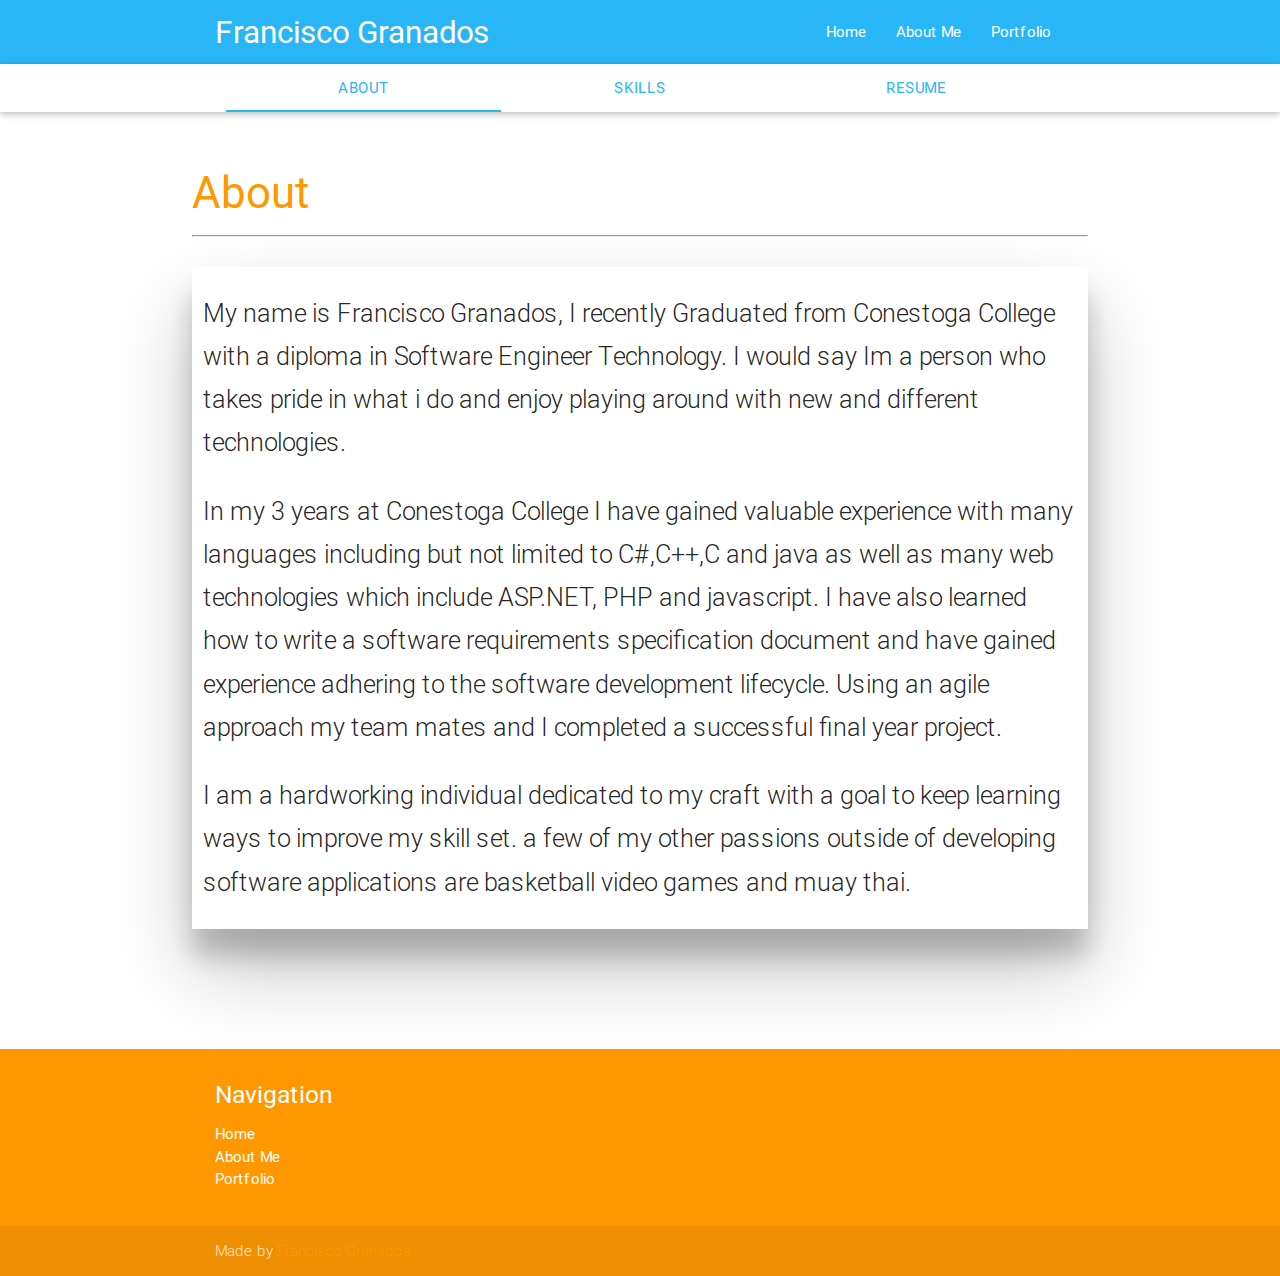
==== francisco granados/about.html @ f1b1ee7c "bug fix overwriting cs" ====
<html>
<head>
  <meta http-equiv="Content-Type" content="text/html; charset=UTF-8"/>
  <meta name="viewport" content="width=device-width, initial-scale=1, maximum-scale=1.0, user-scalable=no"/>
  <title>About Francisco Granados</title>
  <meta name="description" content="As an aspiring Software Developer I am invigorated by new challenges, 
  I ensure to use appropriate methods to solve problems and vigorously test my solutions">
<link rel="shortcut icon" href="img/matrix.png">
  <!-- CSS  -->
  <link href="css/materialize.min.css" type="text/css" rel="stylesheet" media="screen,projection"/>
  <link href="css/style.css" type="text/css" rel="stylesheet" media="screen,projection"/>
</head>
<body>
  <nav class="light-blue lighten-1">
    <div class="container">
      <div class="nav-wrapper"><a id="logo-container" href="#" class="brand-logo">Francisco Granados</a>
        <ul id="nav-mobile" class="right side-nav">
          <li><a href="index.html">Home</a></li>
		  <li><a href="about.html">About Me</a></li>
		  <li><a href="portfolio.html">Portfolio</a></li>
        </ul><a href="#" data-activates="nav-mobile" class="button-collapse"><i class="mdi-navigation-menu"></i></a>
      </div>
	  
    </div>
  </nav>
  <div class="row white z-depth-1 pin-top">
  <div class="container">
  <div class="col s12">
	<ul class="tabs">
	  <li class="tab col s4"><a href="#about">About</a></li>
	  <li class="tab col s4"><a href="#skills">Skills</a></li>
	  <li class="tab col s4"><a href="#resume">Resume</a></li>
	</ul>
  </div>
  </div>
  </div>



  <div class="container">
    <div class="section">

      <!--   Icon Section   -->
      <div class="row">

        <div id='about'>
		   <div class="row">
            <h3 class="header orange-text">About</h3>
             <hr><br>
			<div class="col s12 m12 z-depth-5">
			<p class="flow-text">  My name is Francisco Granados, I recently Graduated from Conestoga College with a diploma in Software Engineer Technology.
			I would say Im a person who takes pride in what i do and enjoy playing around with new and different technologies.</p>
			<p class="flow-text">			
			In my 3 years at Conestoga College I have gained valuable experience with many languages including but not limited to C#,C++,C and java as well as 
			many web technologies which include ASP.NET, PHP and javascript. I have also learned how to write a software requirements specification document 
			and have gained experience adhering to the software development lifecycle. Using an agile approach my team mates and I completed a successful final 
			year project. 
			</p>
			<p class="flow-text">
			I am a hardworking individual dedicated to my craft with a goal to keep learning ways to improve my skill set. a few of my other passions outside 
			of developing software applications are basketball video games and muay thai.
			</p>
			</div>
			</div>
		</div>
		 <div id='resume'class="col s12 m12">
		 <h3 class="header orange-text">Resume</h3>
             <hr><br>
		 <iframe class="hide-on-small-and-down"  width="100%" height="1100px" src="FranciscoGranados.html"></iframe>
		 </div>
		 
		 
		<!-- Skills -->
		<div id="skills" class="col s12">
			<div class="row">
				<h3 class="header orange-text">Skills</h3>
				<hr><br>
				<div>
					<div class="col s3 l3 m3 skills-div">
						<span>Platforms: </span>
					</div>
					<div class="col s9 m9 l9 skills-div">
						Linux (CentOS, Ubuntu), Windows 7/8.
					</div>
					<div class="clearfix"></div>
					<div class="col s3 l3 m3 skills-div">
						<span>Programming: </span>
					</div>
					<div class="col s9 m9 l9 skills-div">
						Python (Django), PHP, Bash, Java, C# and ASP.NET, C, C++
					</div>
					<div class="clearfix"></div>
					<div class="col s3 l3 m3 skills-div">
						<span>Databases: </span>
					</div>
					<div class="col s9 m9 l9 skills-div">
						MySQL, Postgres, SQL Server 2008/2012.
					</div>
					<div class="clearfix"></div>
					<div class="col s3 l3 m3 skills-div">
						<span>Softwares: </span>
					</div>
					<div class="col s9 m9 l9 skills-div">
						WHM/cPanel, Apache, VMWare Workstation, Oracle VM, VMWare(vSphere, vClient)<br />
						Git, Webmaster Tools, Google Analytics, Tomcat, MySQL Workbench, Visual Studio, Visio etc.
					</div>
					<div class="clearfix"></div>
					<div class="col s3 l3 m3 skills-div">
						<span>Web: </span>
					</div>
					<div class="col s9 m9 l9 skills-div">
						HTML, CSS, javascript, jQuery, Ajax, Bootstrap, Materializecss,<br />
					</div>
					<div class="clearfix"></div>
					<div class="col s3 l3 m3 skills-div">
						<span>CMS: </span>
					</div>
					<div class="col s9 m9 l9 skills-div">
						WordPress, Django CMS.
					</div>
				</div>
			</div>
			<br>
		</div>
      </div>
      
    </div>
    <br><br>

  </div>

  <footer class="orange">
    <div class="container">
      <div class="row">
        <div class="col l6 s12">
        </div>

        <div class="col l3 s12">
          <h5 class="white-text">Navigation</h5>
          <ul>
			<li><a class="white-text"  href="index.html">Home</a></li>
			<li><a class="white-text"  href="about.html">About Me</a></li>
			<li><a class="white-text"  href="portfolio.html">Portfolio</a></li>
          </ul>
        </div>
      </div>
    </div>
    <div class="footer-copyright">
      <div class="container">
      Made by <a class="orange-text lighten-3" href="http://materializecss.com">Francisco Granados</a>
      </div>
    </div>
  </footer>   


  <!--  Scripts-->
  <script src="https://code.jquery.com/jquery-2.1.1.min.js"></script>
  <script src="js/materialize.js"></script>
  <script src="js/init.js"></script>

  </body>
</html>
---- francisco granados/css/style.css ----
/* Custom Stylesheet */
/**
 * Use this file to override Materialize files so you can update
 * the core Materialize files in the future
 *
 * Made By MaterializeCSS.com
 */

.icon-block {
  padding: 0 15px;
}

.card-reveal{
width:100%;
}

.tabs li.tab a{
	color:#29b6f6;
}
.tabs .indicator{
	background-color:#29b6f6;
}

ul.tabs li.tab a:hover {
  color: #b3e5fc;
}
.error
{
	background:#000;
	width:60%;
	height:250px;
	border-top:solid grey 20px;
	border-left: solid grey 5px;
	border-right: solid grey 5px;
}
.error-left
{
	margin-top:15%;
	padding: 10px;
}
.white
{
	color:#fff;
}
.error-center
{
  display: flex;
  justify-content: center;
  align-items: center;
  margin-top:100px;
}
.typed-cursor
{
	display:none;
}
#typed:after
{
 visibility: visible;
  content: '';
  background-color: #d4f8e3;
  display: inline-block;
  position: relative;
  width: 0.5em;
  height: 1em;
  top: 5px;
  margin-left: 0;
  -moz-box-shadow: -2px 0 0px rgba(0, 0, 225, 0.4), -1px 0 3px rgba(103, 171, 236, 0.6), 1px 0 4px rgba(69, 112, 204, 0.5);
  -webkit-box-shadow: -2px 0 0px rgba(0, 0, 225, 0.4), -1px 0 3px rgba(103, 171, 236, 0.6), 1px 0 4px rgba(69, 112, 204, 0.5);
  box-shadow: -2px 0 0px rgba(0, 0, 225, 0.4), -1px 0 3px rgba(103, 171, 236, 0.6), 1px 0 4px rgba(69, 112, 204, 0.5);
  -moz-animation: flicker 0.1s steps(2, start) infinite, ready 1s steps(2, start) 25s infinite;
  -webkit-animation: flicker 0.1s steps(2, start) infinite, ready 1s steps(2, start) 25s infinite;
  animation: flicker 0.1s steps(2, start) infinite, ready 1s steps(2, start) 25s infinite;
  }
  
  .back-color
  {
  
background: #cb60b3; /* Old browsers */
background: -moz-linear-gradient(top,  #cb60b3 7%, #ad1283 52%, #de47ac 88%); /* FF3.6+ */
background: -webkit-gradient(linear, left top, left bottom, color-stop(7%,#cb60b3), color-stop(52%,#ad1283), color-stop(88%,#de47ac)); /* Chrome,Safari4+ */
background: -webkit-linear-gradient(top,  #cb60b3 7%,#ad1283 52%,#de47ac 88%); /* Chrome10+,Safari5.1+ */
background: -o-linear-gradient(top,  #cb60b3 7%,#ad1283 52%,#de47ac 88%); /* Opera 11.10+ */
background: -ms-linear-gradient(top,  #cb60b3 7%,#ad1283 52%,#de47ac 88%); /* IE10+ */
background: linear-gradient(to bottom,  #cb60b3 7%,#ad1283 52%,#de47ac 88%); /* W3C */
filter: progid:DXImageTransform.Microsoft.gradient( startColorstr='#cb60b3', endColorstr='#de47ac',GradientType=0 ); /* IE6-9 */

 }
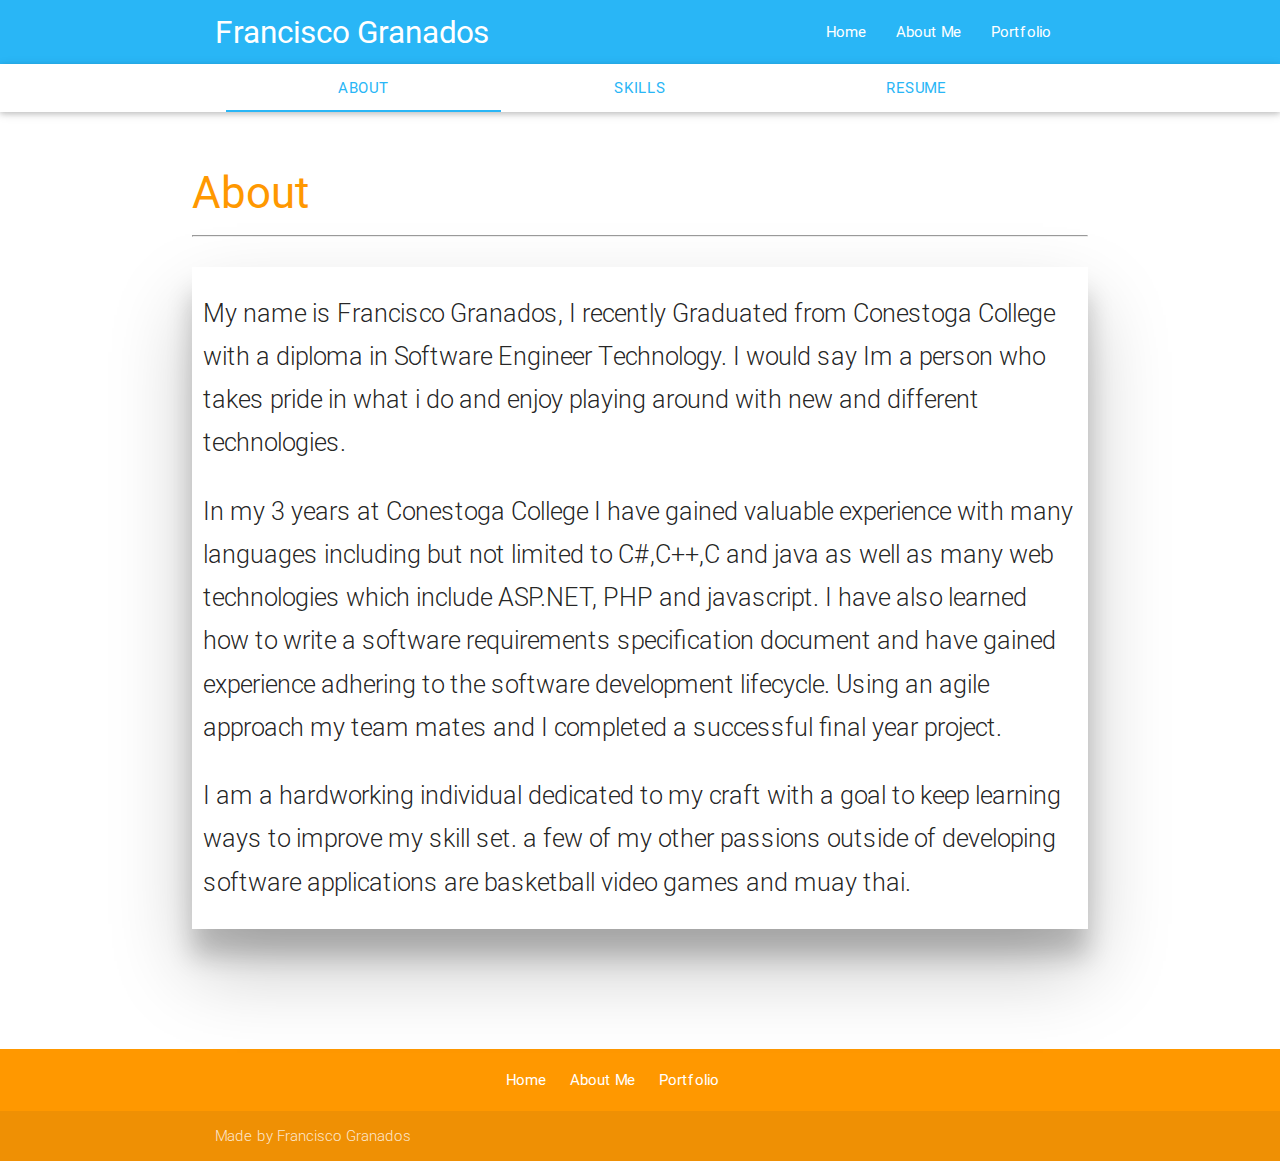
==== commit b22ffd44: "fixed footer" ====
--- a/francisco granados/about.html
+++ b/francisco granados/about.html
@@ -132,25 +132,22 @@
   <footer class="orange">
     <div class="container">
       <div class="row">
-        <div class="col l6 s12">
-        </div>
-
-        <div class="col l3 s12">
-          <h5 class="white-text">Navigation</h5>
-          <ul>
-			<li><a class="white-text"  href="index.html">Home</a></li>
-			<li><a class="white-text"  href="about.html">About Me</a></li>
-			<li><a class="white-text"  href="portfolio.html">Portfolio</a></li>
+  
+        <div class="col m8 offset-m4">
+          <ul class='display-inline-li'>
+			<li class='display-inline-li'><a class="white-text"  href="index.html">Home</a></li>
+			<li class='display-inline-li'><a class="white-text"  href="about.html">About Me</a></li>
+			<li class='display-inline-li'><a class="white-text"  href="portfolio.html">Portfolio</a></li>
           </ul>
         </div>
       </div>
     </div>
     <div class="footer-copyright">
       <div class="container">
-      Made by <a class="orange-text lighten-3" href="http://materializecss.com">Francisco Granados</a>
+      Made by Francisco Granados
       </div>
     </div>
-  </footer>   
+  </footer> 
 
 
   <!--  Scripts-->
--- a/francisco granados/css/style.css
+++ b/francisco granados/css/style.css
@@ -84,4 +84,10 @@
 background: linear-gradient(to bottom,  #cb60b3 7%,#ad1283 52%,#de47ac 88%); /* W3C */
 filter: progid:DXImageTransform.Microsoft.gradient( startColorstr='#cb60b3', endColorstr='#de47ac',GradientType=0 ); /* IE6-9 */
 
- }+ }
+ 
+ .display-inline-li{
+ display: inline;
+list-style-type: none;
+padding-right: 20px;
+}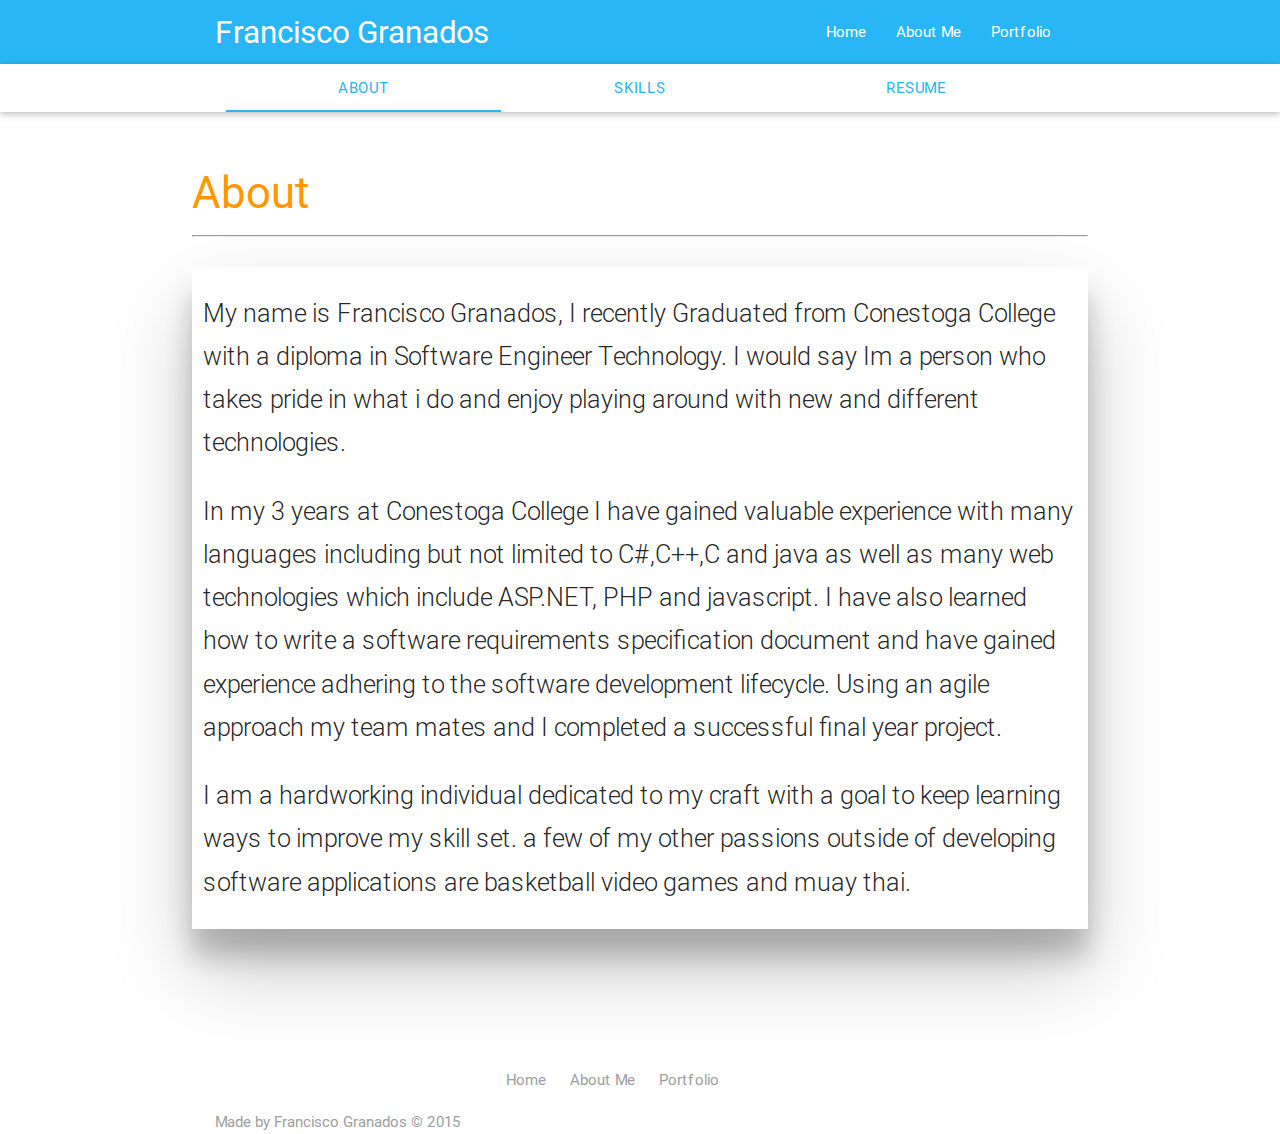
==== commit c27480b4: "change look of footer" ====
--- a/francisco granados/about.html
+++ b/francisco granados/about.html
@@ -129,23 +129,25 @@
 
   </div>
 
-  <footer class="orange">
+  <footer class="white">
     <div class="container">
       <div class="row">
   
         <div class="col m8 offset-m4">
           <ul class='display-inline-li'>
-			<li class='display-inline-li'><a class="white-text"  href="index.html">Home</a></li>
-			<li class='display-inline-li'><a class="white-text"  href="about.html">About Me</a></li>
-			<li class='display-inline-li'><a class="white-text"  href="portfolio.html">Portfolio</a></li>
+			<li class='display-inline-li'><a class="grey-text"  href="/">Home</a></li>
+			<li class='display-inline-li'><a class="grey-text"  href="about.html">About Me</a></li>
+			<li class='display-inline-li'><a class="grey-text"  href="portfolio.html">Portfolio</a></li>
           </ul>
         </div>
       </div>
     </div>
-    <div class="footer-copyright">
+    <div>
       <div class="container">
-      Made by Francisco Granados
+	  <div class="grey-text">
+      Made by Francisco Granados &copy 2015
       </div>
+	  </div>
     </div>
   </footer> 
 
@@ -155,5 +157,6 @@
   <script src="js/materialize.js"></script>
   <script src="js/init.js"></script>
 
+
   </body>
 </html>--- a/francisco granados/css/style.css
+++ b/francisco granados/css/style.css
@@ -24,15 +24,19 @@
 ul.tabs li.tab a:hover {
   color: #b3e5fc;
 }
+
+
 .error
 {
-	background:#000;
+	background:black !important;
 	width:60%;
-	height:250px;
-	border-top:solid grey 20px;
-	border-left: solid grey 5px;
-	border-right: solid grey 5px;
+	border-top:solid #A8A8A8  20px;
+	border-left: solid #A8A8A8 5px;
+	border-right: solid #A8A8A8 5px;
+	padding-bottom: 2%;
+	top:20% !important;
 }
+/*
 .error-left
 {
 	margin-top:15%;
@@ -49,6 +53,7 @@
   align-items: center;
   margin-top:100px;
 }
+*/
 .typed-cursor
 {
 	display:none;
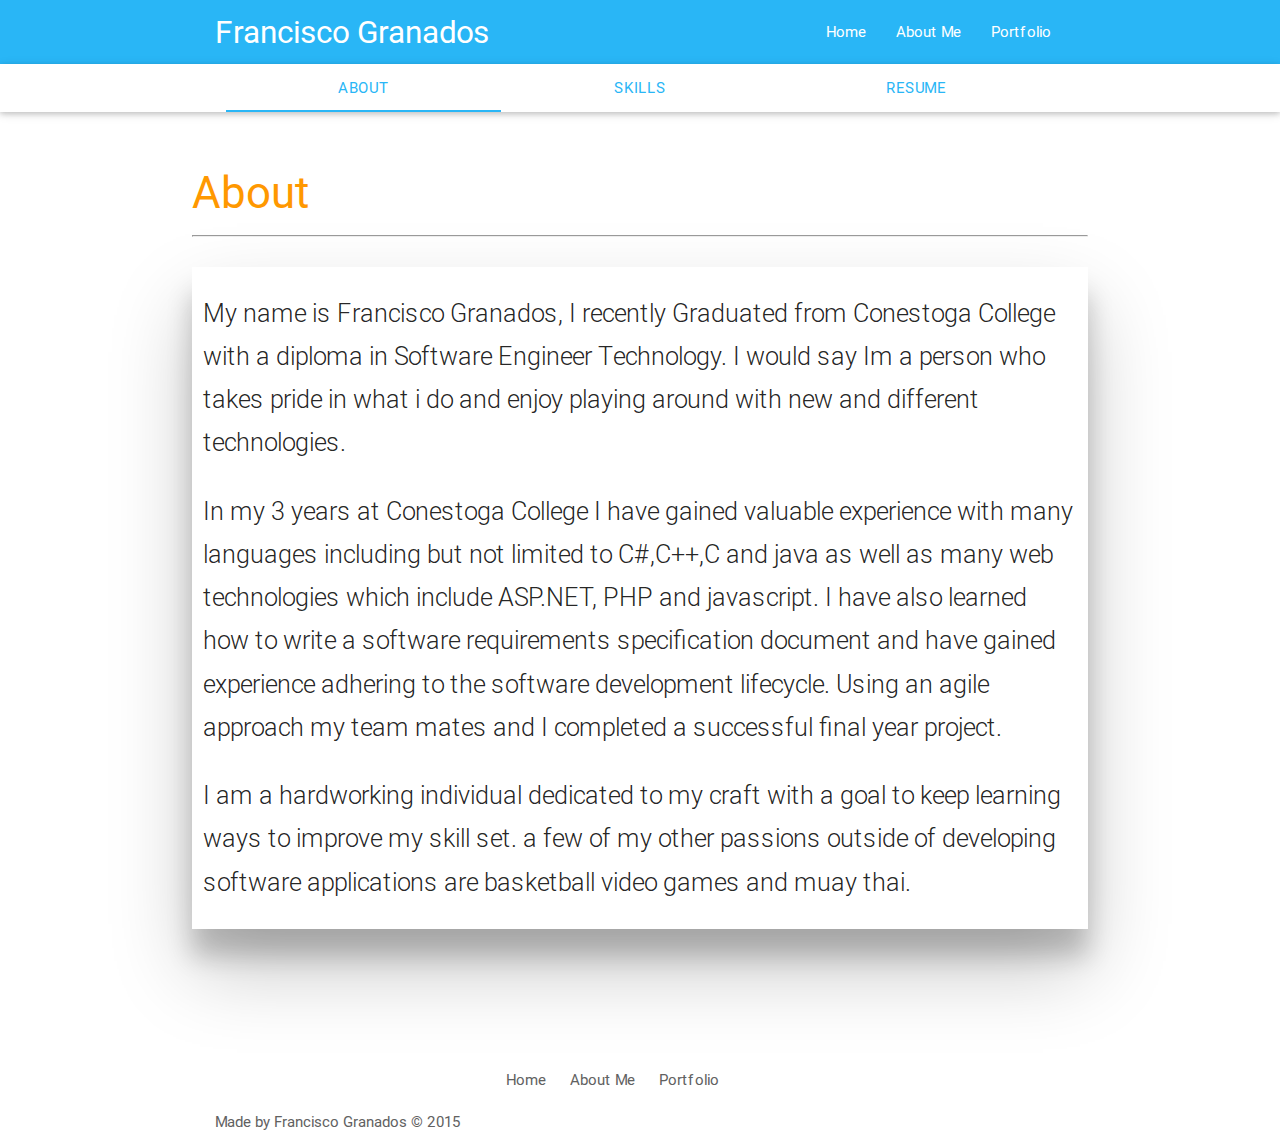
==== commit 1dc1e695: "added bing web master authorization changed color on footer links" ====
--- a/francisco granados/about.html
+++ b/francisco granados/about.html
@@ -13,7 +13,7 @@
 <body>
   <nav class="light-blue lighten-1">
     <div class="container">
-      <div class="nav-wrapper"><a id="logo-container" href="#" class="brand-logo">Francisco Granados</a>
+      <div class="nav-wrapper"><a id="logo-container" href="/" class="brand-logo">Francisco Granados</a>
         <ul id="nav-mobile" class="right side-nav">
           <li><a href="index.html">Home</a></li>
 		  <li><a href="about.html">About Me</a></li>
@@ -87,7 +87,7 @@
 						<span>Programming: </span>
 					</div>
 					<div class="col s9 m9 l9 skills-div">
-						Python (Django), PHP, Bash, Java, C# and ASP.NET, C, C++
+						Python, PHP, Bash, Java, C#,ASP.NET, C and C++
 					</div>
 					<div class="clearfix"></div>
 					<div class="col s3 l3 m3 skills-div">
@@ -101,7 +101,7 @@
 						<span>Softwares: </span>
 					</div>
 					<div class="col s9 m9 l9 skills-div">
-						WHM/cPanel, Apache, VMWare Workstation, Oracle VM, VMWare(vSphere, vClient)<br />
+						WHM/cPanel, Apache, VMWare Workstation, Oracle VM, VMWare<br />
 						Git, Webmaster Tools, Google Analytics, Tomcat, MySQL Workbench, Visual Studio, Visio etc.
 					</div>
 					<div class="clearfix"></div>
@@ -109,7 +109,7 @@
 						<span>Web: </span>
 					</div>
 					<div class="col s9 m9 l9 skills-div">
-						HTML, CSS, javascript, jQuery, Ajax, Bootstrap, Materializecss,<br />
+						HTML, CSS, javascript, jQuery, Ajax, Bootstrap, Materializecss, Soap and Rest<br />
 					</div>
 					<div class="clearfix"></div>
 					<div class="col s3 l3 m3 skills-div">
@@ -117,6 +117,20 @@
 					</div>
 					<div class="col s9 m9 l9 skills-div">
 						WordPress, Django CMS.
+					</div>
+					<div class="clearfix"></div>
+					<div class="col s3 l3 m3 skills-div">
+						<span>Frameworks: </span>
+					</div>
+					<div class="col s9 m9 l9 skills-div">
+						Django, CakePHP and .Net
+					</div>
+					<div class="clearfix"></div>
+					<div class="col s3 l3 m3 skills-div">
+						<span>Software Development: </span>
+					</div>
+					<div class="col s9 m9 l9 skills-div">
+						Software Development Lifecycle, Object Oriented Programming, Caching, Hashing, Agile Methodologies and Continuous Integration
 					</div>
 				</div>
 			</div>
@@ -135,16 +149,16 @@
   
         <div class="col m8 offset-m4">
           <ul class='display-inline-li'>
-			<li class='display-inline-li'><a class="grey-text"  href="/">Home</a></li>
-			<li class='display-inline-li'><a class="grey-text"  href="about.html">About Me</a></li>
-			<li class='display-inline-li'><a class="grey-text"  href="portfolio.html">Portfolio</a></li>
+			<li class='display-inline-li'><a class="grey-text text-darken-2"  href="/">Home</a></li>
+			<li class='display-inline-li'><a class="grey-text text-darken-2"  href="about.html">About Me</a></li>
+			<li class='display-inline-li'><a class="grey-text text-darken-2"  href="portfolio.html">Portfolio</a></li>
           </ul>
         </div>
       </div>
     </div>
     <div>
       <div class="container">
-	  <div class="grey-text">
+	  <div class="grey-text text-darken-2">
       Made by Francisco Granados &copy 2015
       </div>
 	  </div>
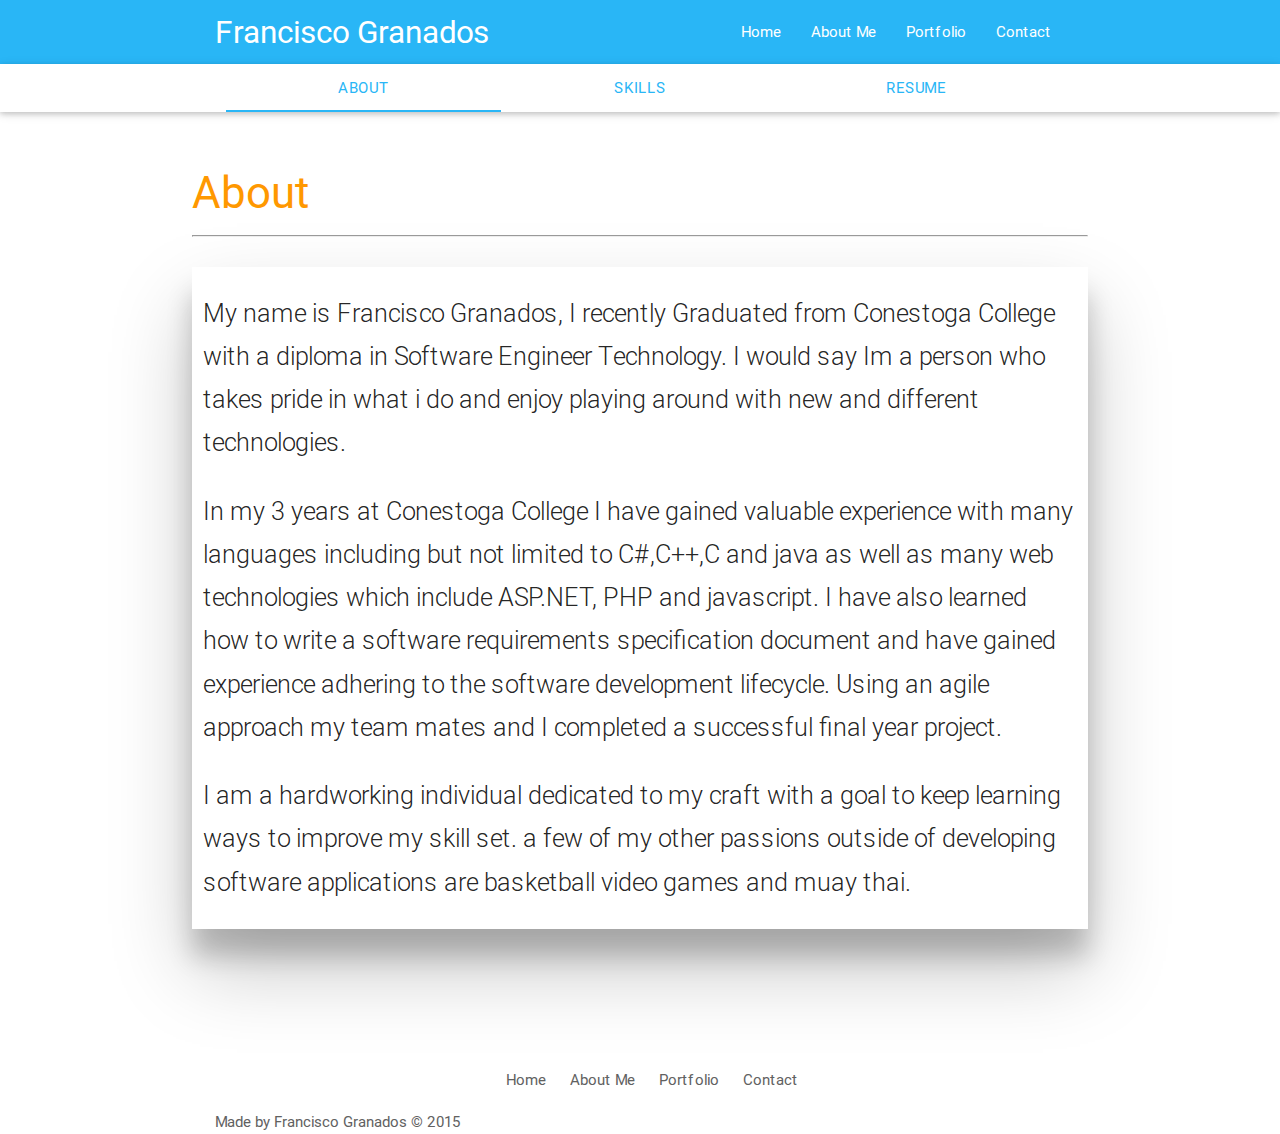
==== commit c8a535e9: "added contact page changed index page embeded youtube video" ====
--- a/francisco granados/about.html
+++ b/francisco granados/about.html
@@ -18,6 +18,7 @@
           <li><a href="index.html">Home</a></li>
 		  <li><a href="about.html">About Me</a></li>
 		  <li><a href="portfolio.html">Portfolio</a></li>
+		  <li><a href="contact.html">Contact</a></li>
         </ul><a href="#" data-activates="nav-mobile" class="button-collapse"><i class="mdi-navigation-menu"></i></a>
       </div>
 	  
@@ -152,6 +153,7 @@
 			<li class='display-inline-li'><a class="grey-text text-darken-2"  href="/">Home</a></li>
 			<li class='display-inline-li'><a class="grey-text text-darken-2"  href="about.html">About Me</a></li>
 			<li class='display-inline-li'><a class="grey-text text-darken-2"  href="portfolio.html">Portfolio</a></li>
+			<li class='display-inline-li'><a class="grey-text text-darken-2"  href="contact.html">Contact</a></li>
           </ul>
         </div>
       </div>
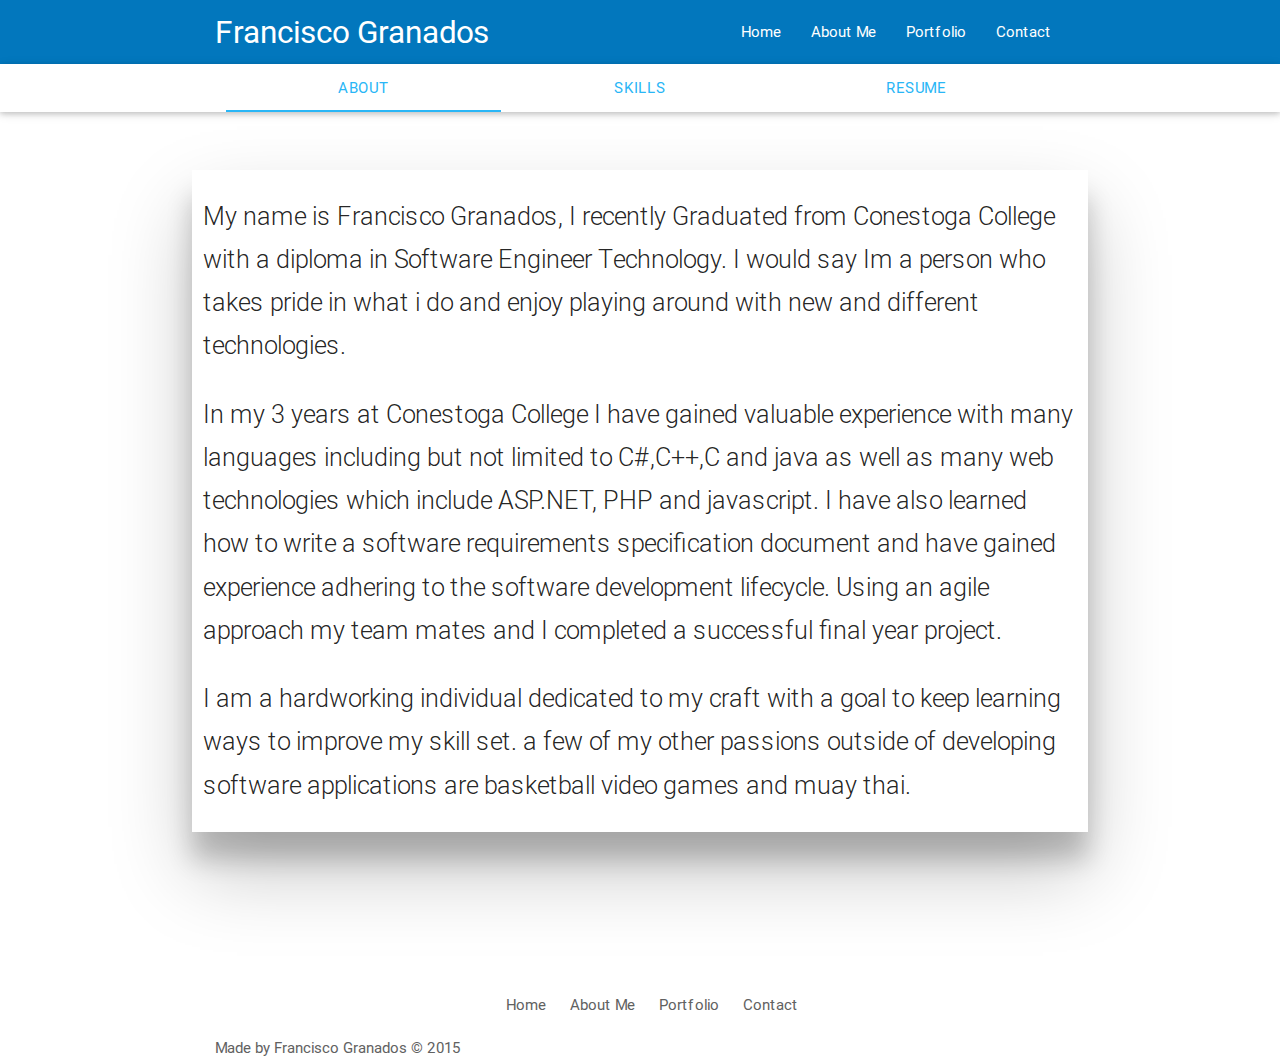
==== commit f3580dd5: "changed header color added table to about page cleaned up resume iframe" ====
--- a/francisco granados/about.html
+++ b/francisco granados/about.html
@@ -11,7 +11,7 @@
   <link href="css/style.css" type="text/css" rel="stylesheet" media="screen,projection"/>
 </head>
 <body>
-  <nav class="light-blue lighten-1">
+  <nav class="light-blue darken-3">
     <div class="container">
       <div class="nav-wrapper"><a id="logo-container" href="/" class="brand-logo">Francisco Granados</a>
         <ul id="nav-mobile" class="right side-nav">
@@ -46,8 +46,7 @@
 
         <div id='about'>
 		   <div class="row">
-            <h3 class="header orange-text">About</h3>
-             <hr><br>
+            <br>
 			<div class="col s12 m12 z-depth-5">
 			<p class="flow-text">  My name is Francisco Granados, I recently Graduated from Conestoga College with a diploma in Software Engineer Technology.
 			I would say Im a person who takes pride in what i do and enjoy playing around with new and different technologies.</p>
@@ -65,75 +64,132 @@
 			</div>
 		</div>
 		 <div id='resume'class="col s12 m12">
-		 <h3 class="header orange-text">Resume</h3>
-             <hr><br>
-		 <iframe class="hide-on-small-and-down"  width="100%" height="1100px" src="FranciscoGranados.html"></iframe>
+
+		 <iframe class="hide-on-small-and-down"  width="100%" height="1500px" src="FranciscoGranados.html" frameBorder="0"></iframe>
 		 </div>
 		 
 		 
 		<!-- Skills -->
 		<div id="skills" class="col s12">
 			<div class="row">
-				<h3 class="header orange-text">Skills</h3>
-				<hr><br>
-				<div>
-					<div class="col s3 l3 m3 skills-div">
-						<span>Platforms: </span>
-					</div>
-					<div class="col s9 m9 l9 skills-div">
-						Linux (CentOS, Ubuntu), Windows 7/8.
-					</div>
-					<div class="clearfix"></div>
-					<div class="col s3 l3 m3 skills-div">
-						<span>Programming: </span>
-					</div>
-					<div class="col s9 m9 l9 skills-div">
-						Python, PHP, Bash, Java, C#,ASP.NET, C and C++
-					</div>
-					<div class="clearfix"></div>
-					<div class="col s3 l3 m3 skills-div">
-						<span>Databases: </span>
-					</div>
-					<div class="col s9 m9 l9 skills-div">
-						MySQL, Postgres, SQL Server 2008/2012.
-					</div>
-					<div class="clearfix"></div>
-					<div class="col s3 l3 m3 skills-div">
-						<span>Softwares: </span>
-					</div>
-					<div class="col s9 m9 l9 skills-div">
-						WHM/cPanel, Apache, VMWare Workstation, Oracle VM, VMWare<br />
-						Git, Webmaster Tools, Google Analytics, Tomcat, MySQL Workbench, Visual Studio, Visio etc.
-					</div>
-					<div class="clearfix"></div>
-					<div class="col s3 l3 m3 skills-div">
-						<span>Web: </span>
-					</div>
-					<div class="col s9 m9 l9 skills-div">
-						HTML, CSS, javascript, jQuery, Ajax, Bootstrap, Materializecss, Soap and Rest<br />
-					</div>
-					<div class="clearfix"></div>
-					<div class="col s3 l3 m3 skills-div">
-						<span>CMS: </span>
-					</div>
-					<div class="col s9 m9 l9 skills-div">
-						WordPress, Django CMS.
-					</div>
-					<div class="clearfix"></div>
-					<div class="col s3 l3 m3 skills-div">
-						<span>Frameworks: </span>
-					</div>
-					<div class="col s9 m9 l9 skills-div">
-						Django, CakePHP and .Net
-					</div>
-					<div class="clearfix"></div>
-					<div class="col s3 l3 m3 skills-div">
-						<span>Software Development: </span>
-					</div>
-					<div class="col s9 m9 l9 skills-div">
-						Software Development Lifecycle, Object Oriented Programming, Caching, Hashing, Agile Methodologies and Continuous Integration
-					</div>
-				</div>
+			<br>
+				  <table class="striped bordered responsive-table">
+					<thead>
+					  <tr>
+						  <th data-field="id">Skill</th>
+						  <th data-field="years">Years of Experiance</th>
+						  <th data-field="level" style="cursor:pointer;"onclick="toast('Three Levels Beginner, Intermediate and Expert', 4000)">Expertise Level</th>
+					  </tr>
+					</thead>
+
+					<tbody>
+					  <tr>
+						<td>Linux(ubuntu,centOS and raspian)</td>
+						<td>2</td>
+						<td>Intermediate</td>
+					  </tr>
+					  <tr>
+						<td>Windows 7/8</td>
+						<td>5</td>
+						<td>Expert</td>
+					  </tr>
+					  <tr>
+						<td>C#, VB and ASP.NET</td>
+						<td>2</td>
+						<td>Intermediate</td>
+					  </tr>
+					  <tr>
+						<td>C and C++</td>
+						<td>2</td>
+						<td>Intermediate</td>
+					  </tr>
+					  <tr>
+						<td>PHP</td>
+						<td>2</td>
+						<td>Intermediate</td>
+					  </tr>
+					  <tr>
+						<td>Python (django)</td>
+						<td>1</td>
+						<td>Beginner</td>
+					  </tr>
+					  <tr>
+						<td>Java</td>
+						<td>4 months</td>
+						<td>Beginner</td>
+					  </tr>
+					  <tr>
+						<td>MySQL</td>
+						<td>2</td>
+						<td>Intermediate</td>
+					  </tr>
+					  <tr>
+						<td>Postgres</td>
+						<td>1</td>
+						<td>Beginner</td>
+					  </tr>
+					  <tr>
+						<td>SQL Server 2008/2012</td>
+						<td>3</td>
+						<td>Intermediate</td>
+					  </tr>
+						<td>Google Analytics</td>
+						<td>1</td>
+						<td>Beginner</td>
+					  </tr>
+					  <tr>
+						<td>VM Ware</td>
+						<td>1</td>
+						<td>Intermediate</td>
+					  </tr>
+					  <tr>
+						<td>Visual Studio (IDE)</td>
+						<td>3</td>
+						<td>Intermediate</td>
+					  </tr>
+					  <tr>
+						<td>Git</td>
+						<td>1</td>
+						<td>Intermediate</td>
+					  </tr>
+					  <tr>
+						<td>Apache</td>
+						<td>1</td>
+						<td>Intermediate</td>
+					  </tr>
+					  <tr>
+						<td>HTML and CSS</td>
+						<td>2</td>
+						<td>Intermediate</td>
+					  </tr>
+					  <tr>
+						<td>Javascript, jQuery and Ajax</td>
+						<td>2</td>
+						<td>Intermediate</td>
+					  </tr>
+					  <tr>
+						<td>Soap</td>
+						<td>4 months</td>
+						<td>Beginner</td>
+					  </tr>
+					  <tr>
+						<td>Rest</td>
+						<td>4 Months</td>
+						<td>Beginner</td>
+					  </tr>
+					  <tr>
+						<td>Word Press</td>
+						<td>1 month</td>
+						<td>Beginner</td>
+					  </tr>
+					  <tr>
+						<td>Object Oriented Programming Concepts</td>
+						<td>2</td>
+						<td>Intermediate</td>
+					  </tr>
+					</tbody>
+				 </table>
+
 			</div>
 			<br>
 		</div>
@@ -147,7 +203,7 @@
   <footer class="white">
     <div class="container">
       <div class="row">
-  
+		<br>
         <div class="col m8 offset-m4">
           <ul class='display-inline-li'>
 			<li class='display-inline-li'><a class="grey-text text-darken-2"  href="/">Home</a></li>
